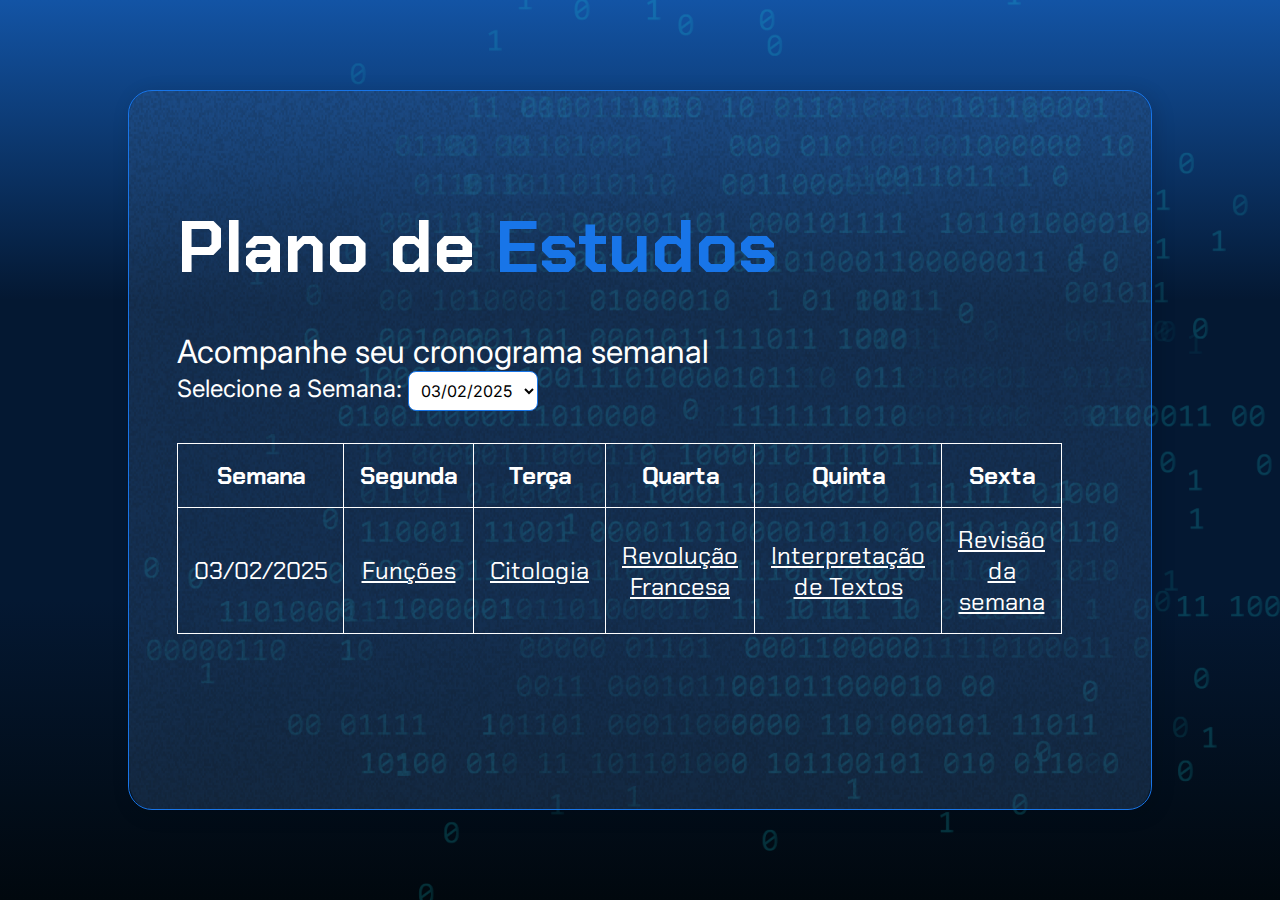
==== index.html @ ff714f8b "first commit" ====
<!DOCTYPE html>
<html lang="pt-br">

<head>
    <meta charset="UTF-8">
    <meta name="viewport" content="width=device-width, initial-scale=1.0">
    <link rel="preconnect" href="https://fonts.googleapis.com">
    <link rel="preconnect" href="https://fonts.gstatic.com" crossorigin>
    <link href="https://fonts.googleapis.com/css2?family=Chakra+Petch:wght@700&family=Inter:wght@400;700&display=swap"
        rel="stylesheet">
    <link rel="stylesheet" href="style.css">
    <title>Plano de Estudos</title>
    <style>
        .container__conteudo {
            display: flex;
            flex-direction: column;
            justify-content: flex-start;
            align-items: center;
            margin-top: 3rem;
        }
        .container__tabela {
            width: 90%;
            font-size: 1.5rem;
            font-family: 'Chakra Petch', sans-serif;
            text-align: center;
            margin-top: 2rem;
            border-collapse: collapse;
        }
        .container__tabela th, .container__tabela td {
            border: 1px solid white;
            padding: 1rem;
        }
        @media screen and (max-width: 600px) {
            .container__tabela {
                font-size: 1rem;
            }
            h1 {
                font-size: 2rem;
            }
        }
    </style>
</head>

<body>
    <div class="container">
        <div class="container__conteudo">
            <div class="container__informacoes">
                <div class="container__texto">
                    <h1>Plano de <span class="container__texto-azul">Estudos</span></h1>
                    <p class="texto__paragrafo">Acompanhe seu cronograma semanal</p>
                    <label for="seletor-data">Selecione a Semana: </label>
                    <select id="seletor-data"></select>
                </div>
                <table class="container__tabela">
                    <thead>
                        <tr>
                            <th>Semana</th>
                            <th>Segunda</th>
                            <th>Terça</th>
                            <th>Quarta</th>
                            <th>Quinta</th>
                            <th>Sexta</th>

                        </tr>
                    </thead>
                    <tbody id="tabela-estudos"></tbody>
                </table>
            </div>
        </div>
    </div>

    <script src="app.js" defer></script>
</body>
</html>
---- style.css ----
* {
    box-sizing: border-box;
    margin: 0;
    padding: 0;
    color: white;
}

body {
    background: linear-gradient(#1354A5 0%, #041832 33.33%, #041832 66.67%, #01080E 100%);
    height: 100vh;
    display: flex;
    align-items: center;
    justify-content: center;
}

body::before {
    background-image: url("img/code.png");
    background-repeat: no-repeat;
    background-position: right;
    content: "";
    display: block;
    position: absolute;
    width: 100%;
    height: 100%;
    opacity: 0.4;
}

.container {
    width: 80%;
    height: 80%;
    display: flex;
    align-items: center;
    justify-content: space-between;
    border-radius: 24px;
    border: 1px solid #1875E8;
    box-shadow: 4px 4px 20px 0px rgba(1, 8, 14, 0.15);
    background-image: url("img/Ruido.png");
    background-size: 100% 100%;
    position: relative;
    padding-top: 50px;
}

.container__conteudo {
    display: flex;
    align-items: center;
    position: absolute;
    top: 2%;
}

.container__informacoes {
    flex: 1;
    padding: 3rem;
}

.container__botao {
    border-radius: 16px;
    background: #1875E8;
    padding: 8px 16px;
    font-size: 24px;
    font-weight: 700;
    border: none;
    margin-top: 5px;
    font-family: 'Inter', sans-serif;
    display: inline-block;
    position: relative;
    top: 20px;
    width: auto;
    text-align: center;
    min-width: unset;
}

}

.container__texto {
    margin-top: -40px;
    font-family: 'Inter', sans-serif;
    font-size: 24px;
    font-weight: bold;
}

.container__texto-azul {
    color: #1875E8;
}

.container__input {
    width: 100%;
    height: 72px;
    border-radius: 16px;
    background-color: #FFF;
    border: none;
    color: #1875E8;
    padding: 2rem;
    font-size: 24px;
    font-weight: 700;
    font-family: 'Inter', sans-serif;
}

.container__botoes {
    display: flex;
    gap: 2em;
}

h1 {
    font-family: 'Chakra Petch', sans-serif;
    font-size: 72px;
    padding-bottom: 3rem;
}

p,
button,
label,
.container__botao {
    font-family: 'Inter', sans-serif;
    font-size: 24px;
    color: rgb(255, 255, 255);
}

.texto__paragrafo {
    font-size: 32px;
    font-weight: 400;
    margin-top: -10px;
}

button:disabled {
    background-color: gray;
}

ul#lista-materiais {
    list-style-type: none;
    padding: 0;
    margin-top: 20px;
}

ul#lista-materiais li {
    margin-bottom: 15px;
}

ul#lista-materiais a {
    font-family: 'Inter', sans-serif;
    font-size: 24px;
    color: #1875E8;
    text-decoration: none;
}

ul#lista-materiais a:hover {
    text-decoration: underline;
}

#seletor-data {
    color: black; /* Define a cor do texto */
    background-color: white; /* Define a cor de fundo */
    border: 1px solid #1875E8; /* Adiciona uma borda azul */
    font-family: 'Inter', sans-serif;
    font-size: 16px;
    padding: 8px;
    border-radius: 8px;
}

/* Estiliza as opções dentro do dropdown */
#seletor-data option {
    color: black; /* Cor do texto das opções */
    background-color: white; /* Cor de fundo das opções */
}
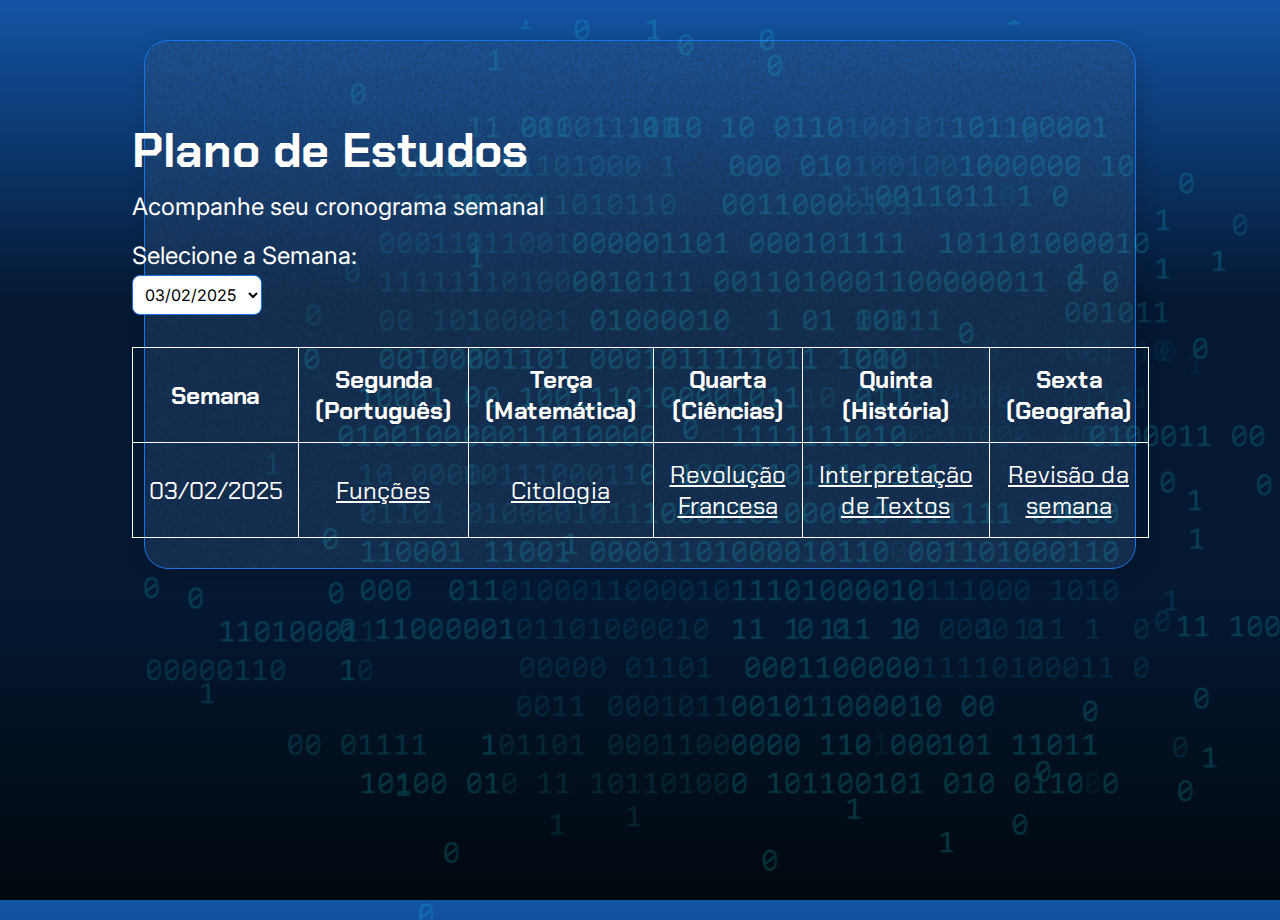
==== commit d32ba7e0: "Atualização de Tabelas" ====
--- a/index.html
+++ b/index.html
@@ -55,11 +55,11 @@
                     <thead>
                         <tr>
                             <th>Semana</th>
-                            <th>Segunda</th>
-                            <th>Terça</th>
-                            <th>Quarta</th>
-                            <th>Quinta</th>
-                            <th>Sexta</th>
+                            <th>Segunda (Português)</th>
+                            <th>Terça (Matemática)</th>
+                            <th>Quarta (Ciências)</th>
+                            <th>Quinta (História)</th>
+                            <th>Sexta (Geografia)</th>
 
                         </tr>
                     </thead>
--- a/style.css
+++ b/style.css
@@ -1,18 +1,23 @@
+/* Configuração global: reseta margens e define a cor padrão do texto */
 * {
     box-sizing: border-box;
     margin: 0;
     padding: 0;
-    color: white;
-}
-
+    color: white; /* Define a cor do texto como branco */
+}
+
+/* Configuração do fundo da página */
 body {
     background: linear-gradient(#1354A5 0%, #041832 33.33%, #041832 66.67%, #01080E 100%);
-    height: 100vh;
-    display: flex;
-    align-items: center;
+    height: auto; /* Ajustado para evitar cortes */
+    min-height: 100vh; /* Garante que a página expanda conforme o conteúdo */
+    display: flex;
+    align-items: flex-start; /* Começa o alinhamento do topo */
     justify-content: center;
-}
-
+    padding: 20px; /* Adiciona espaçamento para evitar cortes */
+}
+
+/* Adiciona uma imagem de fundo semi-transparente */
 body::before {
     background-image: url("img/code.png");
     background-repeat: no-repeat;
@@ -25,33 +30,106 @@
     opacity: 0.4;
 }
 
+/* Configuração do container principal */
 .container {
     width: 80%;
-    height: 80%;
-    display: flex;
-    align-items: center;
-    justify-content: space-between;
+    height: auto;
+    display: flex;
+    flex-direction: column; /* Mantém os elementos um abaixo do outro */
+    align-items: flex-start; /* Alinha à esquerda */
+    justify-content: flex-start;
     border-radius: 24px;
     border: 1px solid #1875E8;
     box-shadow: 4px 4px 20px 0px rgba(1, 8, 14, 0.15);
     background-image: url("img/Ruido.png");
     background-size: 100% 100%;
+    padding: 30px;
+    margin-top: 20px;
+}
+
+/* Conteúdo dentro do container */
+.container__conteudo {
+    display: flex;
+    flex-direction: column;
+    align-items: flex-start; /* Alinha à esquerda */
+    justify-content: flex-start;
+    width: 100%;
+    text-align: left;
     position: relative;
-    padding-top: 50px;
-}
-
-.container__conteudo {
-    display: flex;
-    align-items: center;
-    position: absolute;
-    top: 2%;
-}
-
-.container__informacoes {
-    flex: 1;
-    padding: 3rem;
-}
-
+    top: 0;
+}
+
+/* Estilização do título */
+h1 {
+    font-family: 'Chakra Petch', sans-serif;
+    font-size: 48px;
+    text-align: left; /* Alinhado à esquerda */
+    margin-bottom: 10px;
+}
+
+/* Estilização do parágrafo explicativo */
+.texto__paragrafo {
+    font-size: 24px;
+    font-weight: 400;
+    text-align: left; /* Agora à esquerda */
+    margin-bottom: 20px;
+}
+
+/* Configuração do bloco de questões */
+#questoes {
+    width: 100%;
+    display: flex;
+    flex-direction: column;
+    align-items: flex-start; /* Agora alinhado à esquerda */
+}
+
+/* Cada questão dentro do simulado */
+.questao {
+    width: 90%;
+    padding: 20px;
+    border-bottom: 2px solid #1875E8;
+    margin-bottom: 15px;
+}
+
+/* Estilização do enunciado das questões */
+.questao legend {
+    font-size: 24px; /* Aumentei a fonte das questões */
+    font-family: 'Inter', sans-serif; /* Fonte igual ao texto da página */
+    font-weight: bold;
+    line-height: 1.5;
+    text-align: left;
+    color: white;
+}
+
+/* Estilização das alternativas */
+label {
+    display: block;
+    font-size: 24px; /* Agora igual ao tamanho das alternativas */
+    margin: 5px 0;
+    text-align: left;
+}
+
+/* Estilização do resultado */
+#resultado {
+    text-align: left; /* Alinhado à esquerda */
+    margin-top: 30px;
+    font-size: 24px;
+}
+
+/* Estilização do título e texto do resultado */
+#resultado h2 {
+    font-size: 28px;
+    font-weight: bold;
+    margin-bottom: 10px;
+}
+
+#resultado h3 {
+    font-size: 26px;
+    font-weight: bold;
+    color: #1875E8; /* Cor azul para destacar o resultado final */
+}
+
+/* Estilização do botão */
 .container__botao {
     border-radius: 16px;
     background: #1875E8;
@@ -61,27 +139,15 @@
     border: none;
     margin-top: 5px;
     font-family: 'Inter', sans-serif;
-    display: inline-block;
-    position: relative;
-    top: 20px;
-    width: auto;
+    display: block;
+    width: fit-content;
     text-align: center;
     min-width: unset;
-}
-
-}
-
-.container__texto {
-    margin-top: -40px;
-    font-family: 'Inter', sans-serif;
-    font-size: 24px;
-    font-weight: bold;
-}
-
-.container__texto-azul {
-    color: #1875E8;
-}
-
+    margin: 20px 0; /* Remove a centralização */
+    text-align: left; /* Alinha o texto à esquerda */
+}
+
+/* Configuração do input de entrada de texto */
 .container__input {
     width: 100%;
     height: 72px;
@@ -95,17 +161,13 @@
     font-family: 'Inter', sans-serif;
 }
 
+/* Estilização dos botões na página */
 .container__botoes {
     display: flex;
     gap: 2em;
 }
 
-h1 {
-    font-family: 'Chakra Petch', sans-serif;
-    font-size: 72px;
-    padding-bottom: 3rem;
-}
-
+/* Estilização de parágrafos, botões e labels */
 p,
 button,
 label,
@@ -115,16 +177,12 @@
     color: rgb(255, 255, 255);
 }
 
-.texto__paragrafo {
-    font-size: 32px;
-    font-weight: 400;
-    margin-top: -10px;
-}
-
+/* Configuração de botões desativados */
 button:disabled {
     background-color: gray;
 }
 
+/* Lista de materiais */
 ul#lista-materiais {
     list-style-type: none;
     padding: 0;
@@ -146,18 +204,19 @@
     text-decoration: underline;
 }
 
+/* Estilização do seletor de data */
 #seletor-data {
-    color: black; /* Define a cor do texto */
-    background-color: white; /* Define a cor de fundo */
-    border: 1px solid #1875E8; /* Adiciona uma borda azul */
+    color: black;
+    background-color: white;
+    border: 1px solid #1875E8;
     font-family: 'Inter', sans-serif;
     font-size: 16px;
     padding: 8px;
     border-radius: 8px;
 }
 
-/* Estiliza as opções dentro do dropdown */
+/* Estiliza as opções dentro do seletor */
 #seletor-data option {
-    color: black; /* Cor do texto das opções */
-    background-color: white; /* Cor de fundo das opções */
-}
+    color: black;
+    background-color: white;
+}
